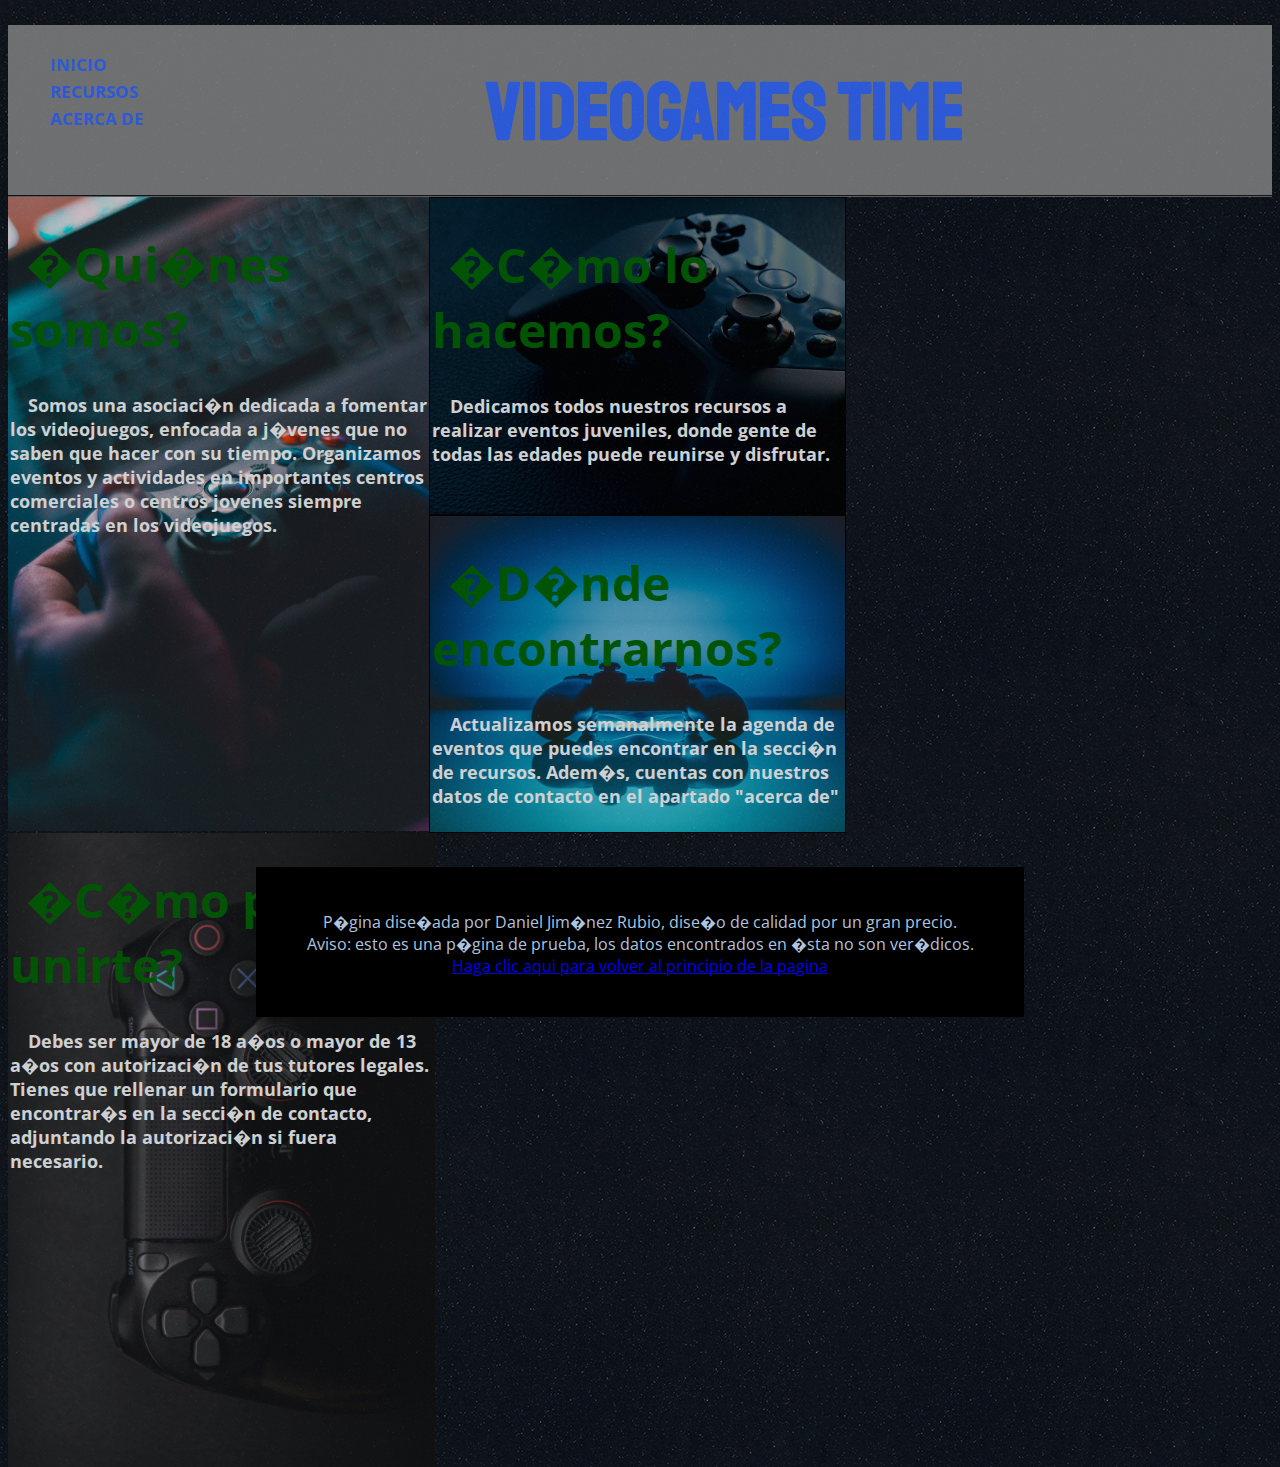
==== index.html @ 4a14e5f9 "Add files via upload" ====
<html>
<meta name="viewport" content="initial-scale = 1.0,maximum-scale = 1.0" />
<head>

	<title> Videogames Time </title>
	<link href="css\principal.css" rel="stylesheet" type="text/css">
	<link href="css\menus.css" rel="stylesheet" type="text/css">
	<link href="https://fonts.googleapis.com/css?family=Open+Sans" rel="stylesheet">
    <link href="https://fonts.googleapis.com/css?family=Staatliches" rel="stylesheet">
	<link rel="shortcut icon" type="image/x-icon" href="imagenes/games-icon.png" />
</head>
<body >

<div id="contienetodo">

<div id="cabecera" >
	<ul id="menu">
		<li> <a href="index.html"> Inicio </a>  </li>
		<li> <a href=""> Recursos </a> 
			<ul> <li> <a href="eventos.html"> Eventos </a> </li>
			 <li> <a href="videos.html"> V&iacutedeos </a> </li>
			
			 
			</ul>
			</li>
		<li> <a href="#"> Acerca de </a> 
			<ul> <li> <a href="acercade.html"> Sobre mi </a> </li>
				<li> <a href="contacto.html"> Contacto </a> </li>
			</ul>
			</li>
	</ul> 
<div id="contentitulo">	
	<span id="titulo"> Videogames Time </span>
</div>
</div>
<div id="contenimagen">
	<div id="textim1">
		<h1 class="negrita"> �Qui�nes somos? </h1>
		<span class="texto">Somos una asociaci�n dedicada a fomentar los videojuegos, enfocada a j�venes  que no saben que 
		hacer con su tiempo. Organizamos eventos y actividades en importantes centros comerciales o centros jovenes siempre centradas en los videojuegos.</span>
		</div>
	<div id="conten2im">
		<div id="imag1">
		<h1 class="negrita"> �C�mo lo hacemos? </h1>
		<span class="texto">Dedicamos todos nuestros recursos a realizar eventos juveniles, donde gente de  todas las edades puede reunirse y disfrutar.</span>
		</div>
		
		<div id="imag2">
		<h1 class="negrita"> �D�nde encontrarnos? </h1>
		<span class="texto">Actualizamos semanalmente la agenda de eventos que puedes encontrar en la secci�n de recursos. Adem�s, cuentas con nuestros datos de contacto
		en el apartado "acerca de" </span>
		</div>
	</div>
	<div id="textim2">
		<h1 class="negrita"> �C�mo puedes unirte? </h1>
		<span class="texto"> Debes ser mayor de 18 a�os o mayor de 13 a�os con autorizaci�n de tus tutores legales. Tienes que rellenar un formulario que encontrar�s en la secci�n de contacto, adjuntando la autorizaci�n si fuera necesario.</span>
	</div>
</div>
<div id="pie" class="texto">
<br/> <br/>
P�gina dise�ada por Daniel Jim�nez Rubio, dise�o de calidad por un gran precio.
<br/>
Aviso: esto es una p�gina de prueba, los datos encontrados en �sta no son ver�dicos. 
<br/>
<a href="#cabecera"> Haga clic aqui para volver al principio de la pagina </a>

</div>

</div>
</body>
</html>
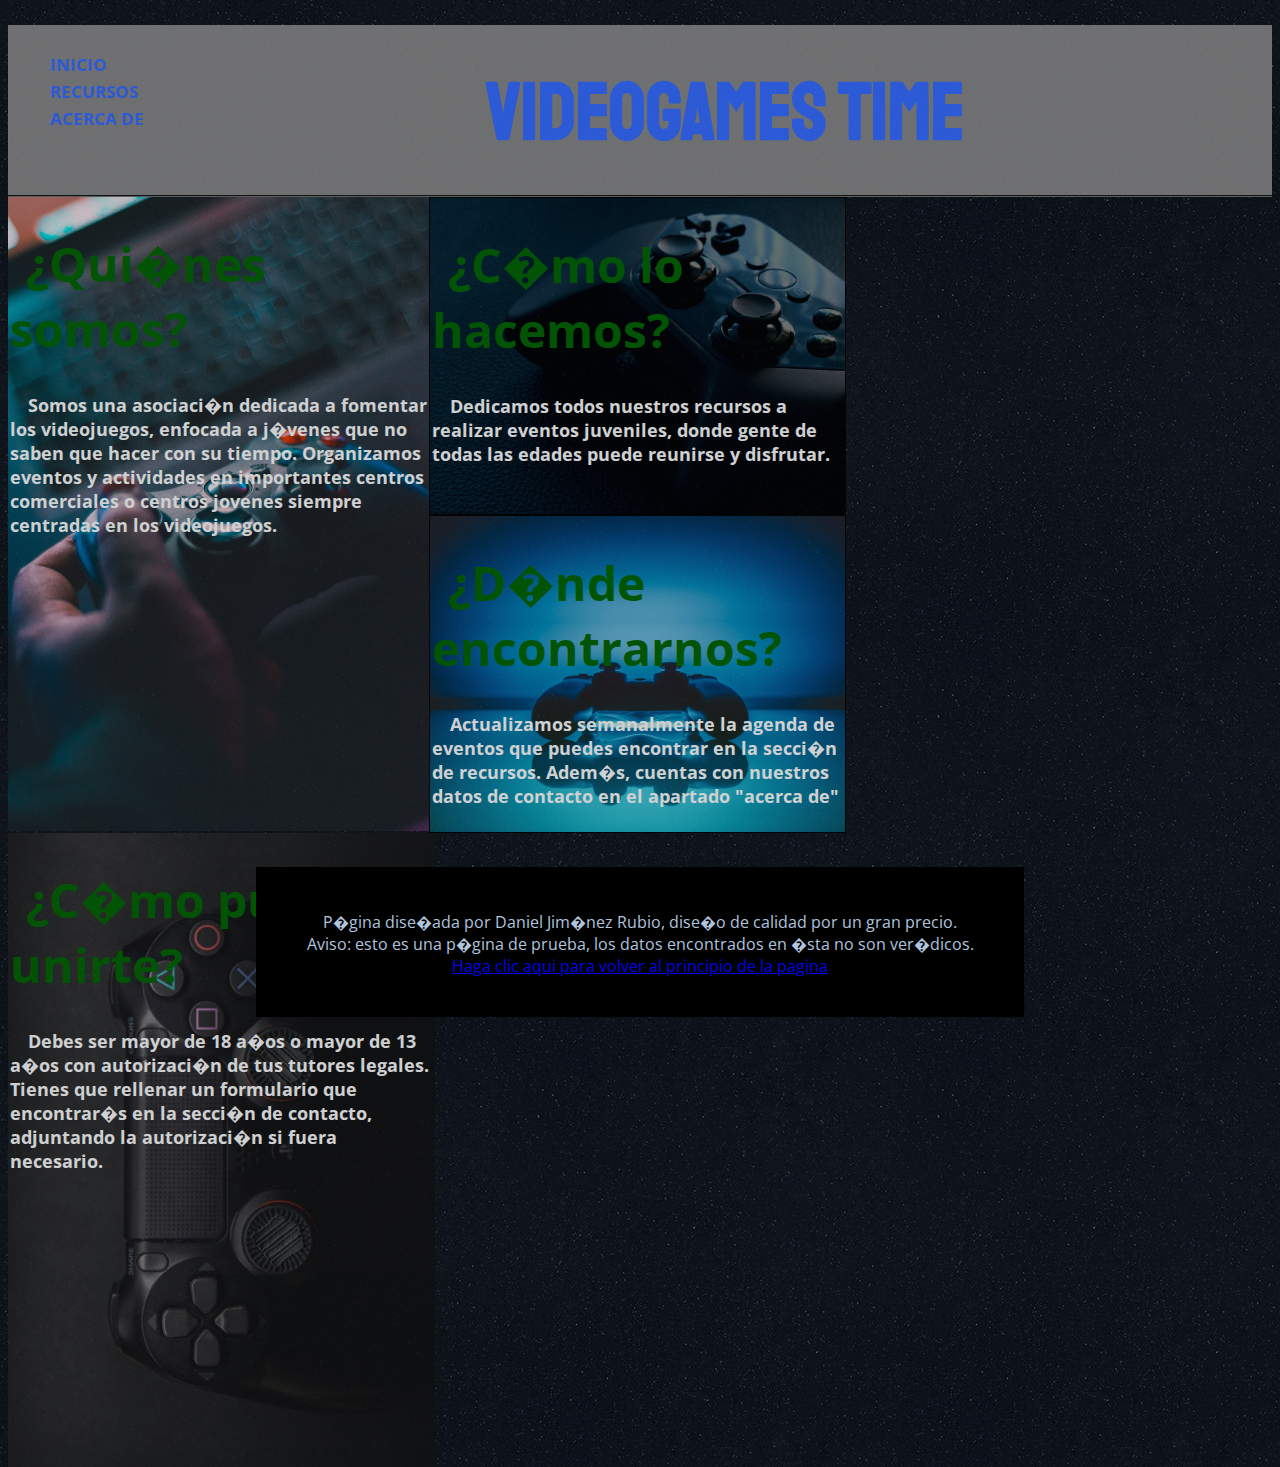
==== commit 5a42892c: "Add files via upload" ====
--- a/index.html
+++ b/index.html
@@ -7,7 +7,7 @@
 	<link href="css\menus.css" rel="stylesheet" type="text/css">
 	<link href="https://fonts.googleapis.com/css?family=Open+Sans" rel="stylesheet">
     <link href="https://fonts.googleapis.com/css?family=Staatliches" rel="stylesheet">
-	<link rel="shortcut icon" type="image/x-icon" href="imagenes/games-icon.png" />
+	<link rel="icon" type="image/x-icon" href="imagenes/games-icon.png" />
 </head>
 <body >
 
@@ -35,24 +35,24 @@
 </div>
 <div id="contenimagen">
 	<div id="textim1">
-		<h1 class="negrita"> �Qui�nes somos? </h1>
+		<h1 class="negrita"> &iquest;Qui�nes somos? </h1>
 		<span class="texto">Somos una asociaci�n dedicada a fomentar los videojuegos, enfocada a j�venes  que no saben que 
 		hacer con su tiempo. Organizamos eventos y actividades en importantes centros comerciales o centros jovenes siempre centradas en los videojuegos.</span>
 		</div>
 	<div id="conten2im">
 		<div id="imag1">
-		<h1 class="negrita"> �C�mo lo hacemos? </h1>
+		<h1 class="negrita"> &iquest;C�mo lo hacemos? </h1>
 		<span class="texto">Dedicamos todos nuestros recursos a realizar eventos juveniles, donde gente de  todas las edades puede reunirse y disfrutar.</span>
 		</div>
 		
 		<div id="imag2">
-		<h1 class="negrita"> �D�nde encontrarnos? </h1>
+		<h1 class="negrita"> &iquest;D�nde encontrarnos? </h1>
 		<span class="texto">Actualizamos semanalmente la agenda de eventos que puedes encontrar en la secci�n de recursos. Adem�s, cuentas con nuestros datos de contacto
 		en el apartado "acerca de" </span>
 		</div>
 	</div>
 	<div id="textim2">
-		<h1 class="negrita"> �C�mo puedes unirte? </h1>
+		<h1 class="negrita"> &iquest;C�mo puedes unirte? </h1>
 		<span class="texto"> Debes ser mayor de 18 a�os o mayor de 13 a�os con autorizaci�n de tus tutores legales. Tienes que rellenar un formulario que encontrar�s en la secci�n de contacto, adjuntando la autorizaci�n si fuera necesario.</span>
 	</div>
 </div>
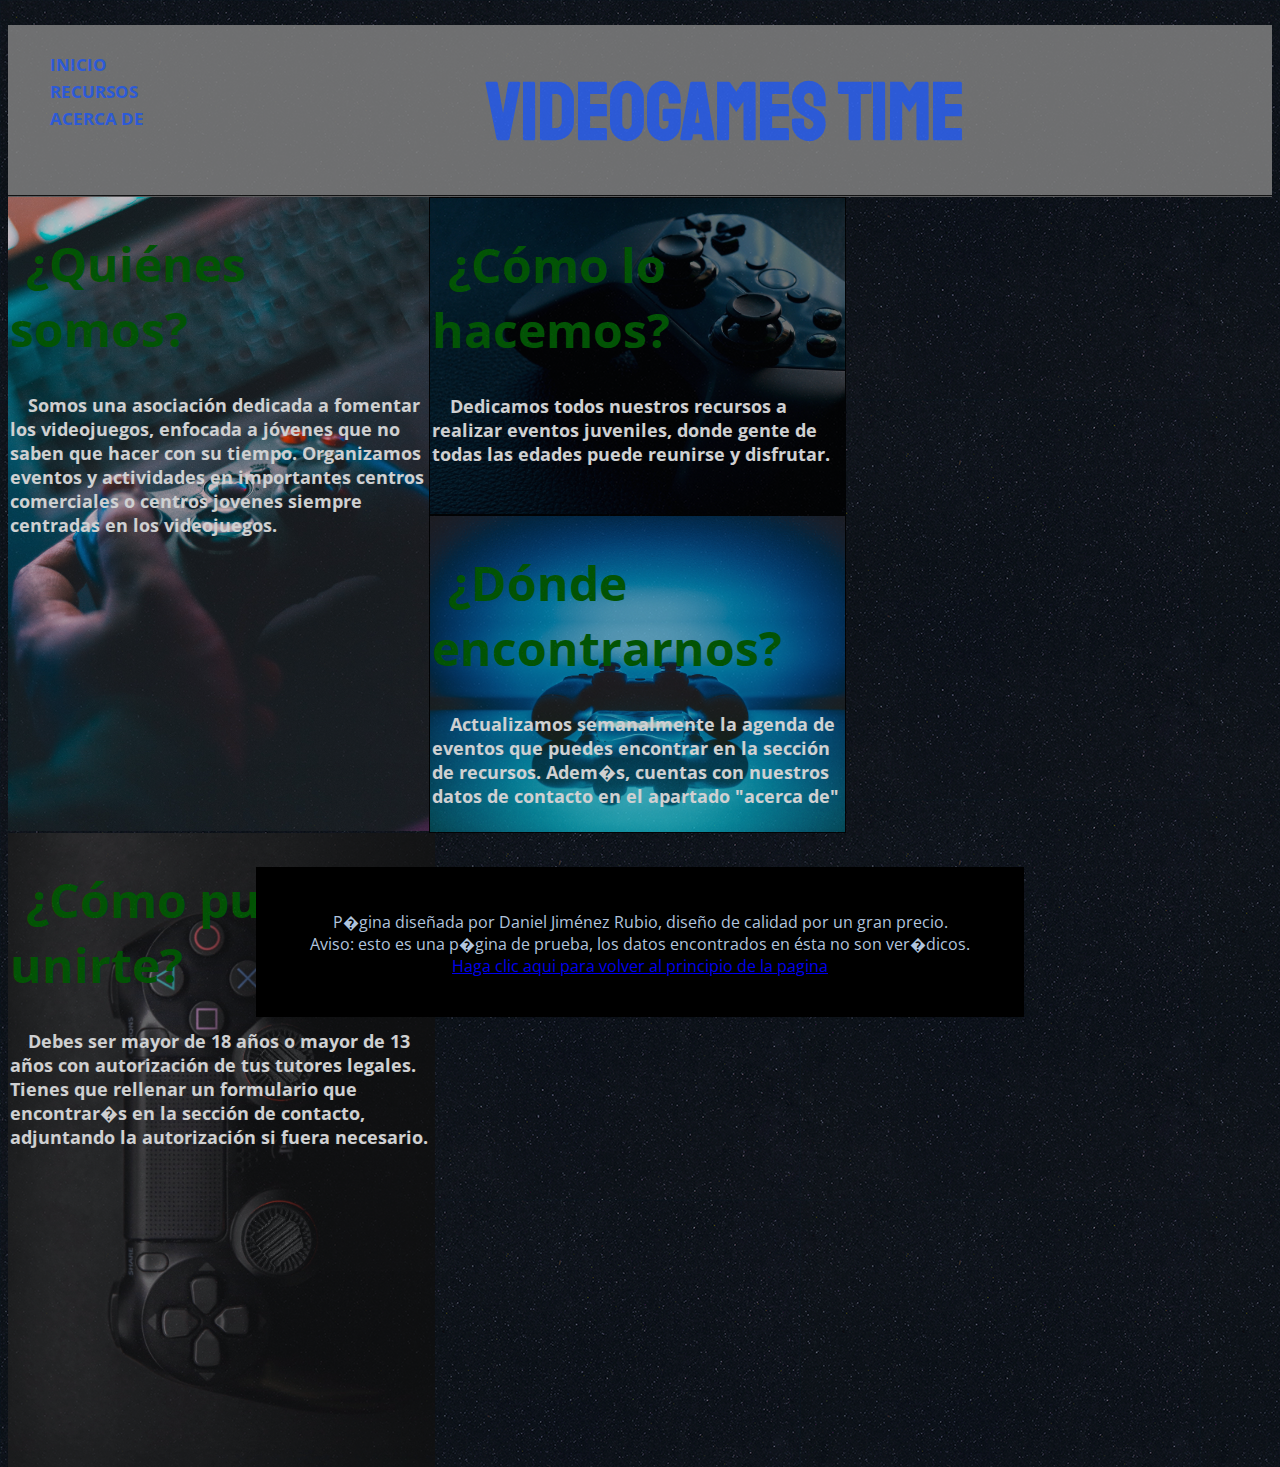
==== commit 9969850b: "Add files via upload" ====
--- a/index.html
+++ b/index.html
@@ -1,5 +1,5 @@
 <html>
-<meta name="viewport" content="initial-scale = 1.0,maximum-scale = 1.0" />
+<meta charset="utf-8"> 
 <head>
 
 	<title> Videogames Time </title>
@@ -8,6 +8,7 @@
 	<link href="https://fonts.googleapis.com/css?family=Open+Sans" rel="stylesheet">
     <link href="https://fonts.googleapis.com/css?family=Staatliches" rel="stylesheet">
 	<link rel="icon" type="image/x-icon" href="imagenes/games-icon.png" />
+	
 </head>
 <body >
 
@@ -35,32 +36,32 @@
 </div>
 <div id="contenimagen">
 	<div id="textim1">
-		<h1 class="negrita"> &iquest;Qui�nes somos? </h1>
-		<span class="texto">Somos una asociaci�n dedicada a fomentar los videojuegos, enfocada a j�venes  que no saben que 
+		<h1 class="negrita"> &iquest;Qui&eacute;nes somos? </h1>
+		<span class="texto">Somos una asociaci&oacute;n dedicada a fomentar los videojuegos, enfocada a j&oacute;venes  que no saben que 
 		hacer con su tiempo. Organizamos eventos y actividades en importantes centros comerciales o centros jovenes siempre centradas en los videojuegos.</span>
 		</div>
 	<div id="conten2im">
 		<div id="imag1">
-		<h1 class="negrita"> &iquest;C�mo lo hacemos? </h1>
+		<h1 class="negrita"> &iquest;C&oacute;mo lo hacemos? </h1>
 		<span class="texto">Dedicamos todos nuestros recursos a realizar eventos juveniles, donde gente de  todas las edades puede reunirse y disfrutar.</span>
 		</div>
 		
 		<div id="imag2">
-		<h1 class="negrita"> &iquest;D�nde encontrarnos? </h1>
-		<span class="texto">Actualizamos semanalmente la agenda de eventos que puedes encontrar en la secci�n de recursos. Adem�s, cuentas con nuestros datos de contacto
+		<h1 class="negrita"> &iquest;D&oacute;nde encontrarnos? </h1>
+		<span class="texto">Actualizamos semanalmente la agenda de eventos que puedes encontrar en la secci&oacute;n de recursos. Adem�s, cuentas con nuestros datos de contacto
 		en el apartado "acerca de" </span>
 		</div>
 	</div>
 	<div id="textim2">
-		<h1 class="negrita"> &iquest;C�mo puedes unirte? </h1>
-		<span class="texto"> Debes ser mayor de 18 a�os o mayor de 13 a�os con autorizaci�n de tus tutores legales. Tienes que rellenar un formulario que encontrar�s en la secci�n de contacto, adjuntando la autorizaci�n si fuera necesario.</span>
+		<h1 class="negrita"> &iquest;C&oacute;mo puedes unirte? </h1>
+		<span class="texto"> Debes ser mayor de 18 a&ntilde;os o mayor de 13 a&ntilde;os con autorizaci&oacute;n de tus tutores legales. Tienes que rellenar un formulario que encontrar�s en la secci&oacute;n de contacto, adjuntando la autorizaci&oacute;n si fuera necesario.</span>
 	</div>
 </div>
 <div id="pie" class="texto">
 <br/> <br/>
-P�gina dise�ada por Daniel Jim�nez Rubio, dise�o de calidad por un gran precio.
+P�gina dise&ntilde;ada por Daniel Jim&eacute;nez Rubio, dise&ntilde;o de calidad por un gran precio.
 <br/>
-Aviso: esto es una p�gina de prueba, los datos encontrados en �sta no son ver�dicos. 
+Aviso: esto es una p�gina de prueba, los datos encontrados en &eacute;sta no son ver�dicos. 
 <br/>
 <a href="#cabecera"> Haga clic aqui para volver al principio de la pagina </a>
 
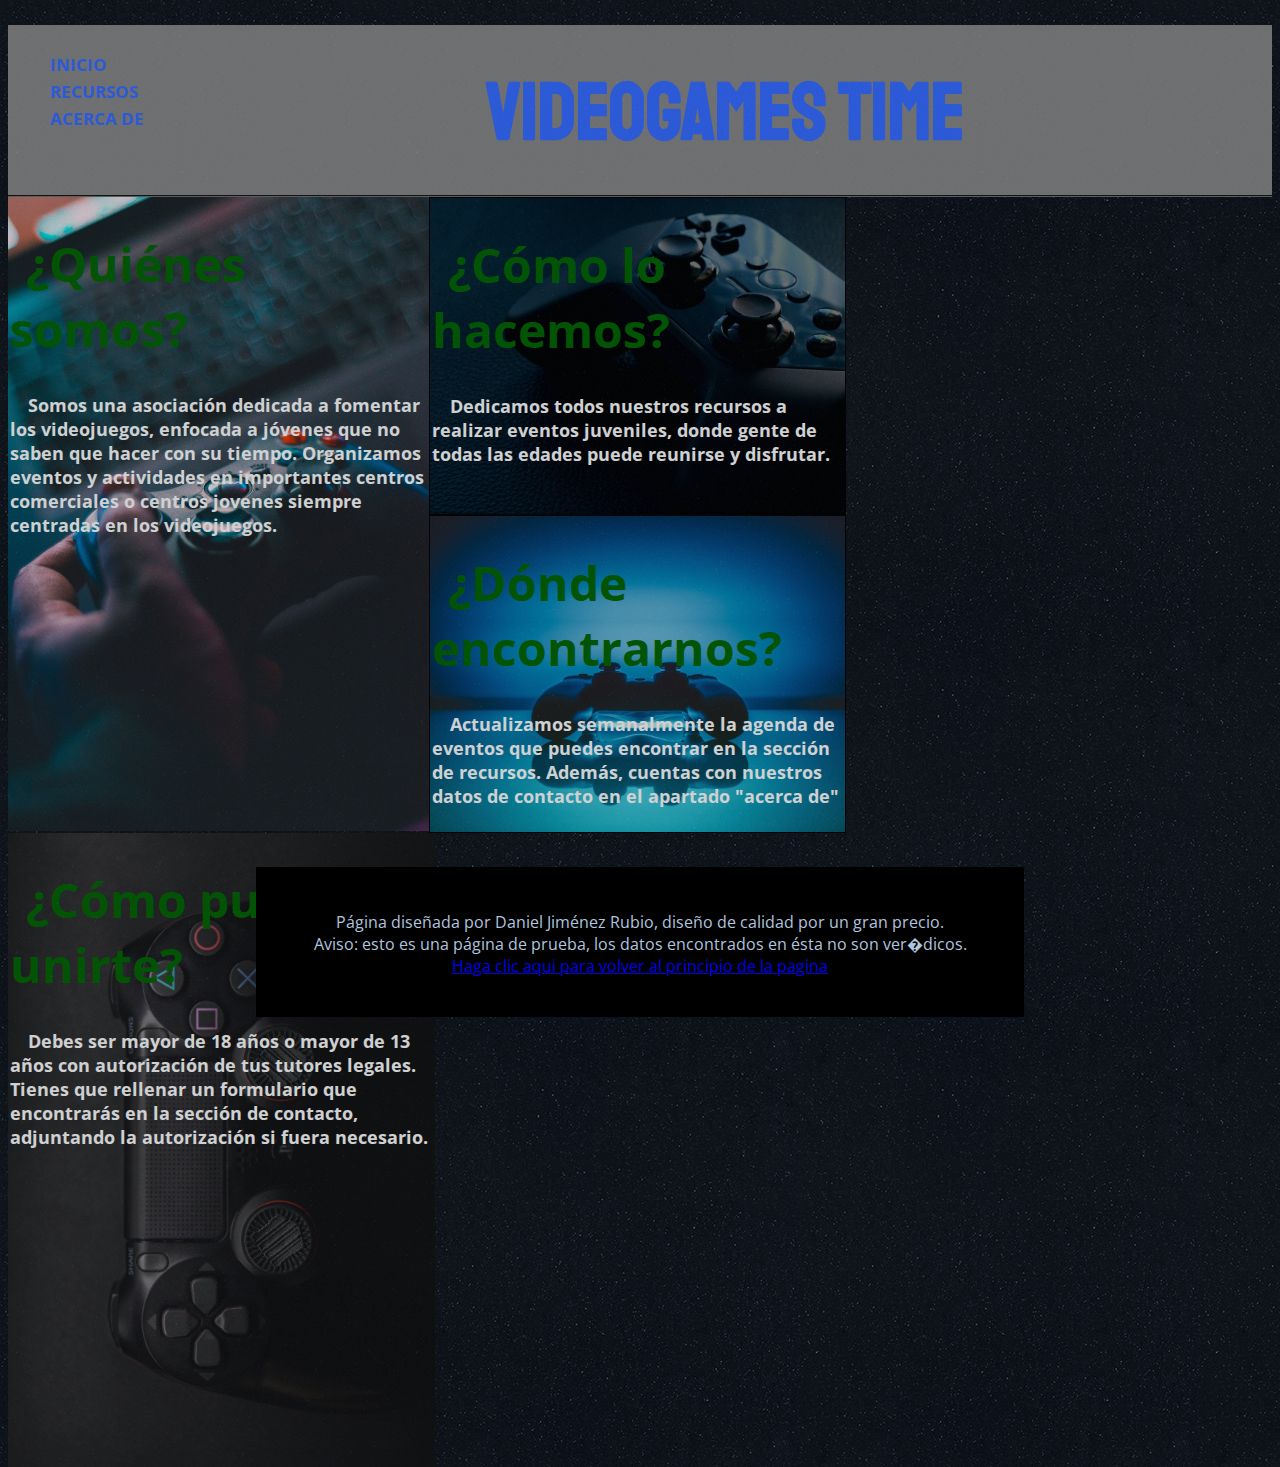
==== commit 4bd16163: "Add files via upload" ====
--- a/index.html
+++ b/index.html
@@ -7,7 +7,7 @@
 	<link href="css\menus.css" rel="stylesheet" type="text/css">
 	<link href="https://fonts.googleapis.com/css?family=Open+Sans" rel="stylesheet">
     <link href="https://fonts.googleapis.com/css?family=Staatliches" rel="stylesheet">
-	<link rel="icon" type="image/x-icon" href="imagenes/games-icon.png" />
+	<link rel="shortcut icon" href="imagenes/favicon.ico" />
 	
 </head>
 <body >
@@ -48,20 +48,20 @@
 		
 		<div id="imag2">
 		<h1 class="negrita"> &iquest;D&oacute;nde encontrarnos? </h1>
-		<span class="texto">Actualizamos semanalmente la agenda de eventos que puedes encontrar en la secci&oacute;n de recursos. Adem�s, cuentas con nuestros datos de contacto
+		<span class="texto">Actualizamos semanalmente la agenda de eventos que puedes encontrar en la secci&oacute;n de recursos. Adem&aacute;s, cuentas con nuestros datos de contacto
 		en el apartado "acerca de" </span>
 		</div>
 	</div>
 	<div id="textim2">
 		<h1 class="negrita"> &iquest;C&oacute;mo puedes unirte? </h1>
-		<span class="texto"> Debes ser mayor de 18 a&ntilde;os o mayor de 13 a&ntilde;os con autorizaci&oacute;n de tus tutores legales. Tienes que rellenar un formulario que encontrar�s en la secci&oacute;n de contacto, adjuntando la autorizaci&oacute;n si fuera necesario.</span>
+		<span class="texto"> Debes ser mayor de 18 a&ntilde;os o mayor de 13 a&ntilde;os con autorizaci&oacute;n de tus tutores legales. Tienes que rellenar un formulario que encontrar&aacute;s en la secci&oacute;n de contacto, adjuntando la autorizaci&oacute;n si fuera necesario.</span>
 	</div>
 </div>
 <div id="pie" class="texto">
 <br/> <br/>
-P�gina dise&ntilde;ada por Daniel Jim&eacute;nez Rubio, dise&ntilde;o de calidad por un gran precio.
+P&aacute;gina dise&ntilde;ada por Daniel Jim&eacute;nez Rubio, dise&ntilde;o de calidad por un gran precio.
 <br/>
-Aviso: esto es una p�gina de prueba, los datos encontrados en &eacute;sta no son ver�dicos. 
+Aviso: esto es una p&aacute;gina de prueba, los datos encontrados en &eacute;sta no son ver�dicos. 
 <br/>
 <a href="#cabecera"> Haga clic aqui para volver al principio de la pagina </a>
 
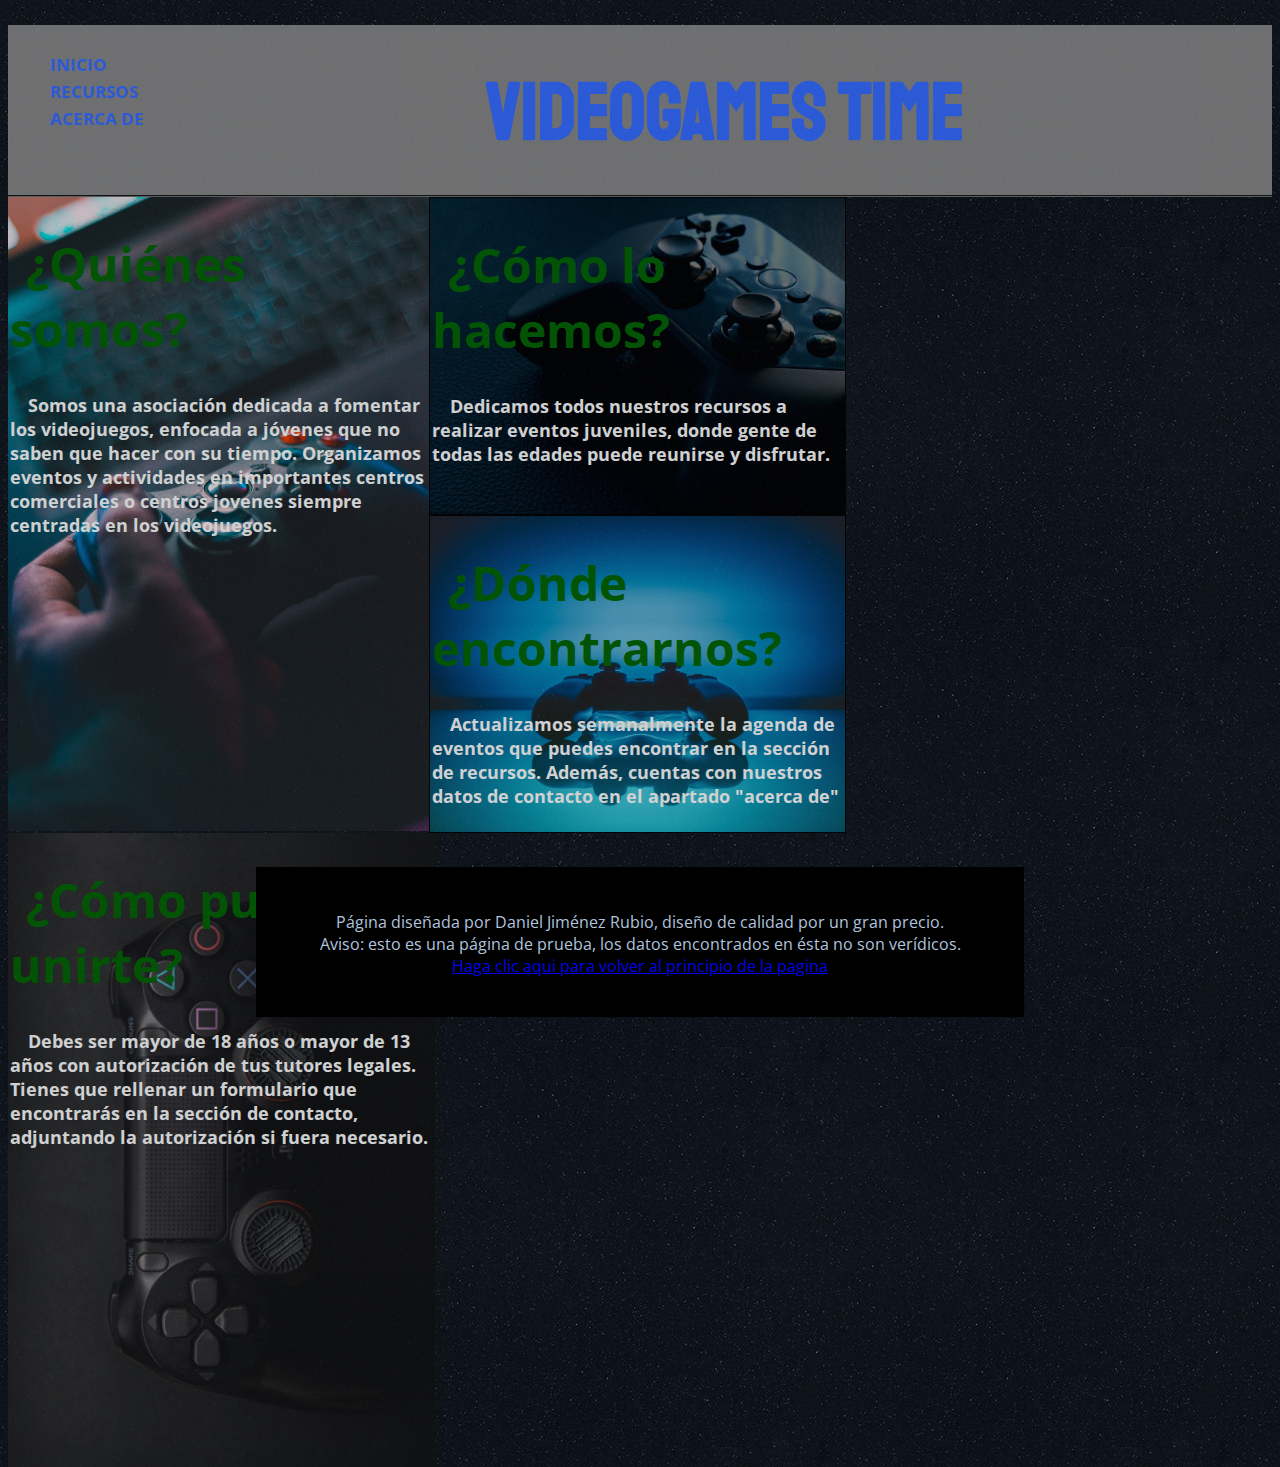
==== commit d8a7b5d6: "Add files via upload" ====
--- a/index.html
+++ b/index.html
@@ -7,7 +7,7 @@
 	<link href="css\menus.css" rel="stylesheet" type="text/css">
 	<link href="https://fonts.googleapis.com/css?family=Open+Sans" rel="stylesheet">
     <link href="https://fonts.googleapis.com/css?family=Staatliches" rel="stylesheet">
-	<link rel="shortcut icon" href="imagenes/favicon.ico" />
+	<link rel="icon" type="image/png" href="imagenes/logo.png" />
 	
 </head>
 <body >
@@ -61,7 +61,7 @@
 <br/> <br/>
 P&aacute;gina dise&ntilde;ada por Daniel Jim&eacute;nez Rubio, dise&ntilde;o de calidad por un gran precio.
 <br/>
-Aviso: esto es una p&aacute;gina de prueba, los datos encontrados en &eacute;sta no son ver�dicos. 
+Aviso: esto es una p&aacute;gina de prueba, los datos encontrados en &eacute;sta no son ver&iacute;dicos. 
 <br/>
 <a href="#cabecera"> Haga clic aqui para volver al principio de la pagina </a>
 
